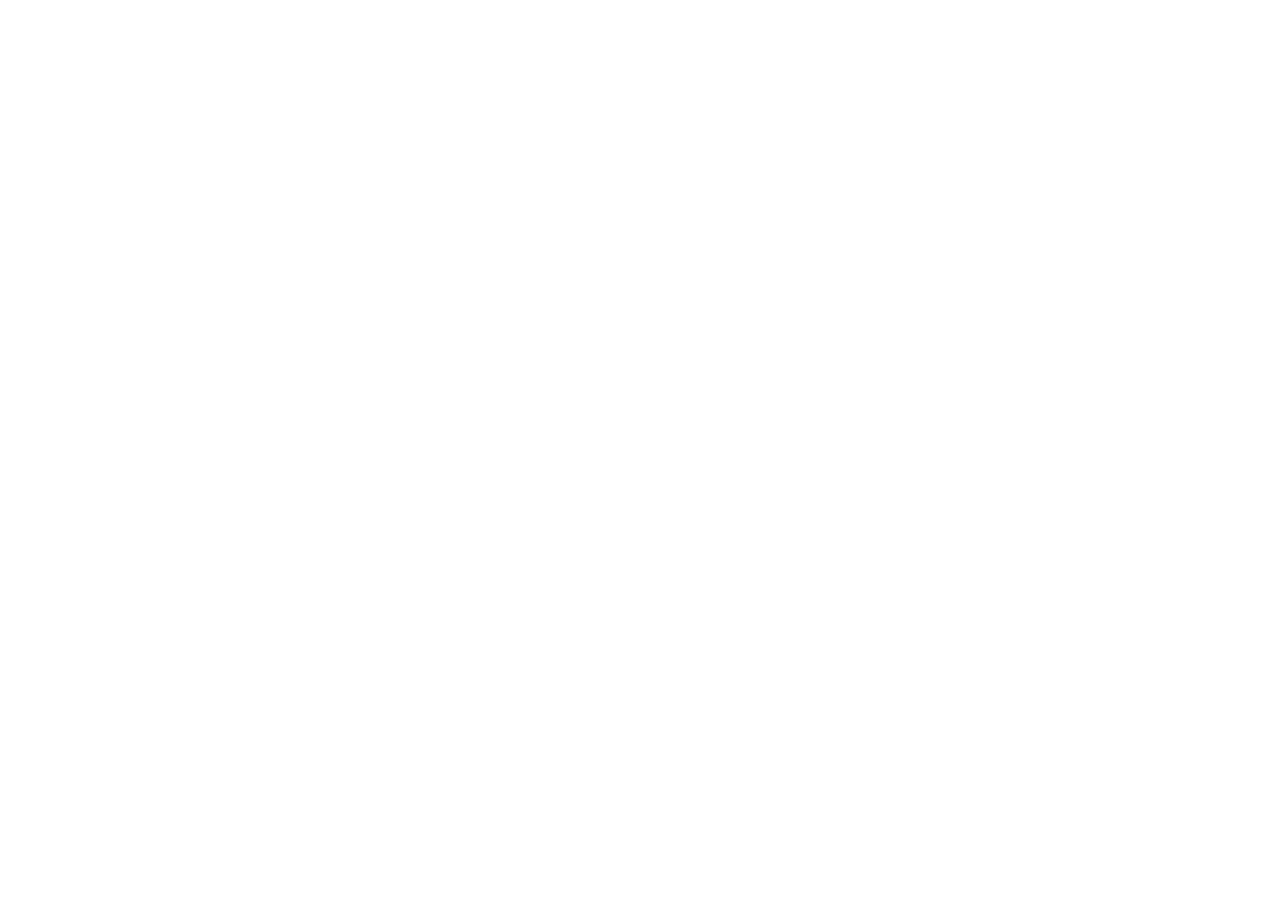
==== index.html @ 5b1413f2 "reverted to small video" ====
<!DOCTYPE html>
<html lang="en">
<head>
    <meta charset="UTF-8">
    <meta name="viewport" content="width=device-width, initial-scale=1.0">
    <title>Where the Wild Things Are</title>
    <link rel="stylesheet" href="index.css">
    <script src="index.js" defer></script> <!-- Ensure JavaScript is loaded after HTML -->
</head>
<body>
    <div class="video-container">
        <video id="video">
            <source src="video/I_FT.mp4" type="video/mp4">
            Está a dar erro
        </video>
        <button id="playBtn" class="control-button">Play</button>
        <button id="pauseBtn" class="control-button hidden">Pause</button>
        <button id="play2Btn" class="control-button-2 hidden">Play</button>
    </div>
</body>
</html>
---- index.css ----
body {
    margin: 0;
    overflow-y: hidden; /* Hide vertical scrollbar */
    overflow-x: hidden; /* Hide horizontal scrollbar */
    display: flex;
    justify-content: center;
    align-items: center;
    height: 100vh;
    box-sizing: border-box; /* Ensure consistent box model */
}

.video-container {
    position: fixed; /* Ensure it's fixed relative to the viewport */
    width: 100vw; /* Full viewport width */
    height: 100vh; /* Full viewport height */
    overflow: hidden; /* Hide anything that overflows */
}

#video {
    width: 100%;
    height: 100%;
    object-fit: cover; /* Cover the entire container */
    box-sizing: border-box; /* Ensure consistent box model */
    border: 0; /* Ensure no border artifact */
    position: absolute; /* Ensure proper positioning */
    top: 0;
    left: 0;
}

.control-button, .control-button-2 {
    background-color: transparent; /* No background color */
    border-radius: 50%;
    cursor: pointer;
    width: 80px;
    height: 80px;
    display: flex;
    justify-content: center;
    align-items: center;
    transition: opacity 0.3s ease;
    opacity: 0.8;
    font-size: 0; /* Hide text content */
    position: absolute;
}

#playBtn {
    top: 50%;
    left: 50%;
    transform: translate(-50%, -50%);
    border: 3px solid white; /* White border */
}

#pauseBtn, #play2Btn {
    bottom: 10%;
    left: 50%;
    transform: translate(-50%, -50%);
    border: 3px solid darkred; /* Dark red border */
    background-color: white;
}

#playBtn.hidden, #play2Btn.hidden, #pauseBtn.hidden {
    opacity: 0;
    pointer-events: none;
}

#playBtn::before {
    content: "\25B6"; /* Unicode for play icon */
    font-size: 40px;
    color: white; /* White icon */
}

#play2Btn::before {
    content: "\25B6"; /* Unicode for play icon */
    font-size: 40px;
    color: darkred; /* Dark red icon */
    
}

#pauseBtn::before {
    content: "\23F8"; /* Unicode for pause icon */
    font-size: 30px;
    color: darkred; /* Dark red icon */
    
}
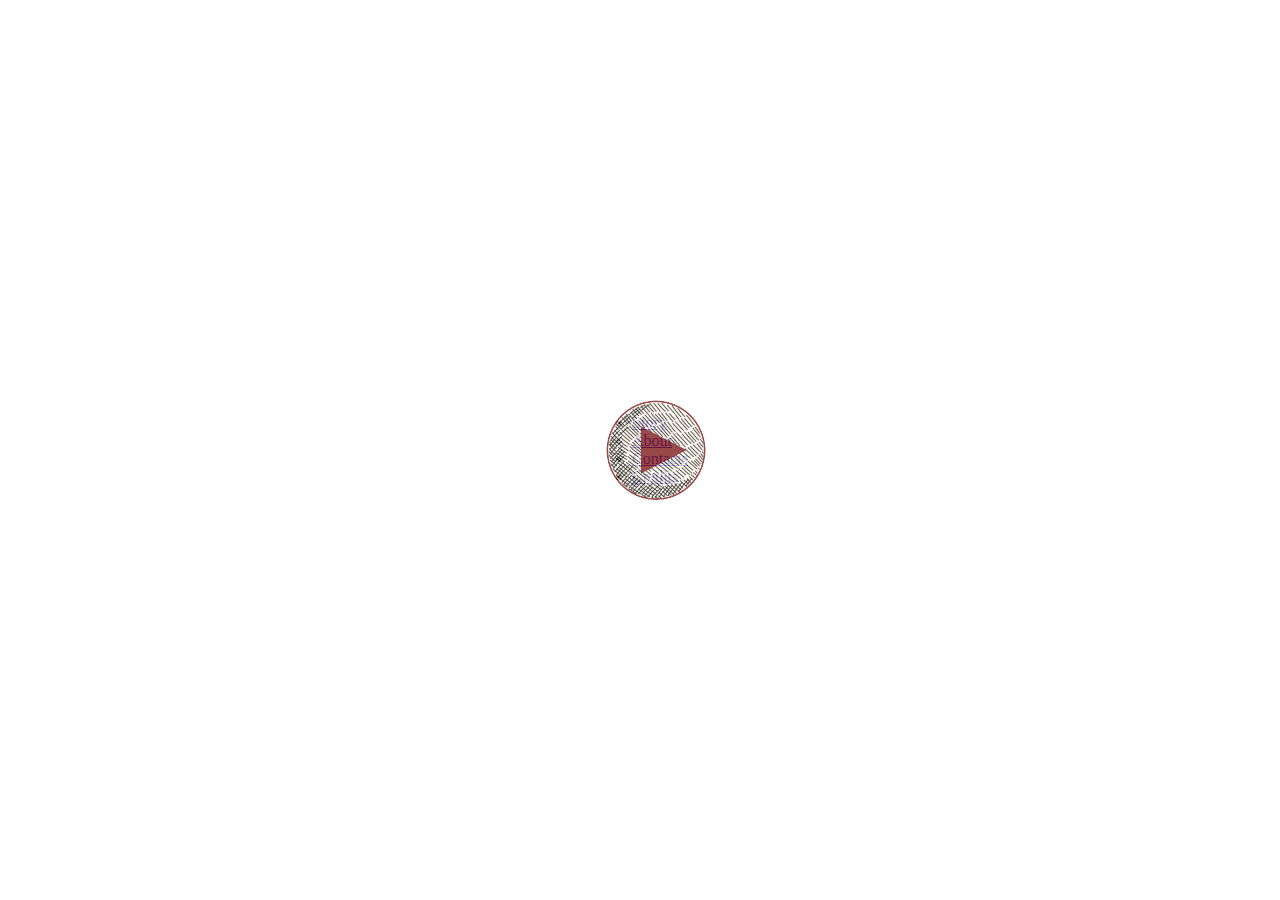
==== commit d7c7f297: "About page + split video" ====
--- a/index.html
+++ b/index.html
@@ -8,14 +8,31 @@
     <script src="index.js" defer></script> <!-- Ensure JavaScript is loaded after HTML -->
 </head>
 <body>
+
+    <div id="menu">
+        <div id="menu-bar" onclick="menuOnClick()">
+          <div id="bar1" class="bar"></div>
+          <div id="bar2" class="bar"></div>
+          <div id="bar3" class="bar"></div>
+        </div>
+    </div>
+      
+    <nav id="overlayNav" class="overlay-nav">
+        <ul>
+            <li><a href="index.html">Story</a></li>
+            <li><a href="about.html">About</a></li>
+            <li><a href="#">Contacts</a></li>
+            <li><a href="#">Credits</a></li>
+        </ul>
+    </nav>
     <div class="video-container">
         <video id="video">
-            <source src="video/I_FT.mp4" type="video/mp4">
+            <source src="video/_wwta_v4.mp4" type="video/mp4">
             Está a dar erro
         </video>
-        <button id="playBtn" class="control-button">Play</button>
-        <button id="pauseBtn" class="control-button hidden">Pause</button>
-        <button id="play2Btn" class="control-button-2 hidden">Play</button>
+        <button id="playBtn" class="control-button"><img src="img/play.png" alt="Play Button" style="width:100px; height:auto;"></button>
+        <button id="pauseBtn" class="control-button hidden"><img src="img/pause.png" alt="Pause Button" style="width:100px; height:auto;"></button>
+        <button id="play2Btn" class="control-button-2 hidden"><img src="img/play.png" alt="Play Button" style="width:100px; height:auto;"></button>
     </div>
 </body>
 </html>
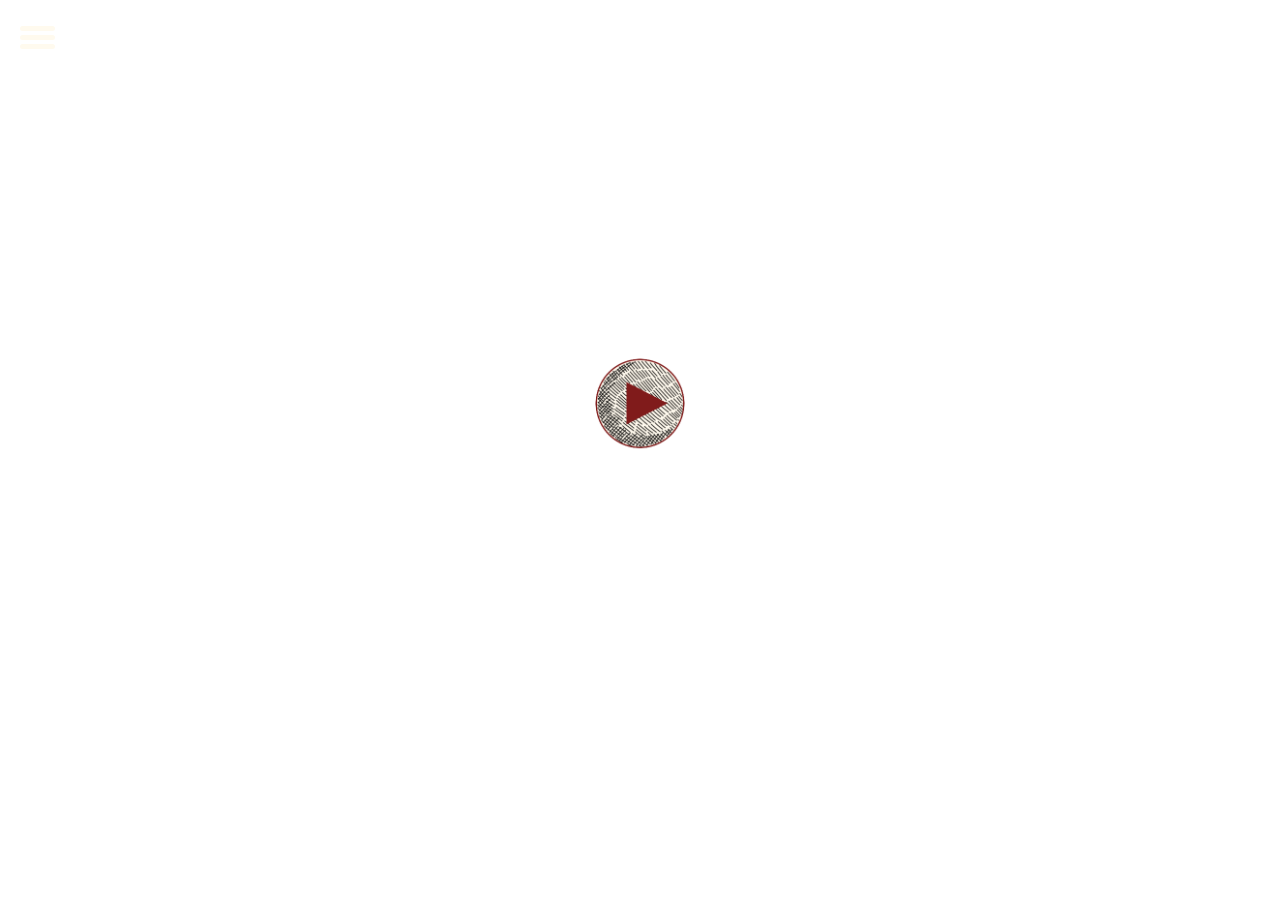
==== commit 333f08d0: "teste" ====
--- a/index.html
+++ b/index.html
@@ -5,34 +5,52 @@
     <meta name="viewport" content="width=device-width, initial-scale=1.0">
     <title>Where the Wild Things Are</title>
     <link rel="stylesheet" href="index.css">
-    <script src="index.js" defer></script> <!-- Ensure JavaScript is loaded after HTML -->
+    <script src="index.js" defer></script>
 </head>
 <body>
 
     <div id="menu">
         <div id="menu-bar" onclick="menuOnClick()">
-          <div id="bar1" class="bar"></div>
-          <div id="bar2" class="bar"></div>
-          <div id="bar3" class="bar"></div>
+            <div class="bar" id="bar1"></div>
+            <div class="bar" id="bar2"></div>
+            <div class="bar" id="bar3"></div>
         </div>
     </div>
-      
+
     <nav id="overlayNav" class="overlay-nav">
         <ul>
             <li><a href="index.html">Story</a></li>
             <li><a href="about.html">About</a></li>
-            <li><a href="#">Contacts</a></li>
-            <li><a href="#">Credits</a></li>
+            <li><a href="contacts.html">Contacts</a></li>
+            <li><a href="credits.html">Credits</a></li>
         </ul>
     </nav>
-    <div class="video-container">
+    <div class="video-container" id="videoContainer">
         <video id="video">
-            <source src="video/_wwta_v4.mp4" type="video/mp4">
-            Está a dar erro
+            <source src="WWTAFINAL.mp4" type="video/mp4">
+            Your browser does not support the video tag.
         </video>
-        <button id="playBtn" class="control-button"><img src="img/play.png" alt="Play Button" style="width:100px; height:auto;"></button>
-        <button id="pauseBtn" class="control-button hidden"><img src="img/pause.png" alt="Pause Button" style="width:100px; height:auto;"></button>
-        <button id="play2Btn" class="control-button-2 hidden"><img src="img/play.png" alt="Play Button" style="width:100px; height:auto;"></button>
+        <video id="video2">
+            <source src="_wwta_v4.mp4" type="video/mp4">
+            Your browser does not support the video tag.
+        </video>
+
+        <button id="homeBtn" class="control-button-5 hidden">
+            <img src="home.png" alt="Home Button" style="width:60px; height:auto;">
+        </button> 
+        
+        <button id="playBtn" class="control-button-1 hidden">
+            <img src="play.png" alt="Play Button" style="width:90px; height:auto;">
+        </button>
+
+                <button id="pauseBtn" class="control-button hidden">
+            <img src="pause.png" alt="Pause Button" style="width:80px; height:auto;">
+        </button>
+
+        <button id="play2Btn" class="control-button-2 hidden">
+            <img src="play.png" alt="Play Button" style="width:80px; height:auto;">
+        </button>
     </div>
+
 </body>
 </html>
--- a/index.css
+++ b/index.css
@@ -1,83 +1,189 @@
+@font-face {
+    font-family: 'Sundowners';
+    src: url('Sundowners.ttf') format('truetype');
+}
+
 body {
     margin: 0;
-    overflow-y: hidden; /* Hide vertical scrollbar */
-    overflow-x: hidden; /* Hide horizontal scrollbar */
-    display: flex;
-    justify-content: center;
-    align-items: center;
+    overflow: hidden;
     height: 100vh;
-    box-sizing: border-box; /* Ensure consistent box model */
+    box-sizing: border-box;
+    font-family: 'Sundowners', sans-serif;
 }
 
 .video-container {
-    position: fixed; /* Ensure it's fixed relative to the viewport */
-    width: 100vw; /* Full viewport width */
-    height: 100vh; /* Full viewport height */
-    overflow: hidden; /* Hide anything that overflows */
+    position: fixed;
+    width: 100vw;
+    height: 100vh;
+    overflow: hidden;
 }
 
-#video {
+#video, #videoA, #videoC, #videoCd {
     width: 100%;
     height: 100%;
-    object-fit: cover; /* Cover the entire container */
-    box-sizing: border-box; /* Ensure consistent box model */
-    border: 0; /* Ensure no border artifact */
-    position: absolute; /* Ensure proper positioning */
+    object-fit: cover;
+    position: absolute;
     top: 0;
     left: 0;
 }
 
-.control-button, .control-button-2 {
-    background-color: transparent; /* No background color */
+.control-button, .control-button-2, .control-button-1, .control-button-5 {
+    background-color: transparent; 
     border-radius: 50%;
+    border: none;
     cursor: pointer;
-    width: 80px;
-    height: 80px;
     display: flex;
     justify-content: center;
     align-items: center;
     transition: opacity 0.3s ease;
-    opacity: 0.8;
+    opacity: 1;
     font-size: 0; /* Hide text content */
     position: absolute;
 }
 
-#playBtn {
-    top: 50%;
+#homeBtn {
+    top: 10%;
+    left: 5%;
+    transform: translate(-50%, -50%);
+}
+
+
+#pauseBtn, #play2Btn {
+    bottom: 5%;
     left: 50%;
     transform: translate(-50%, -50%);
-    border: 3px solid white; /* White border */
 }
 
-#pauseBtn, #play2Btn {
-    bottom: 10%;
+#playBtn{
+    bottom: 45%;
     left: 50%;
-    transform: translate(-50%, -50%);
-    border: 3px solid darkred; /* Dark red border */
-    background-color: white;
+    transform: translate(-50%, -50%); 
 }
 
-#playBtn.hidden, #play2Btn.hidden, #pauseBtn.hidden {
+.hidden {
     opacity: 0;
     pointer-events: none;
 }
 
-#playBtn::before {
-    content: "\25B6"; /* Unicode for play icon */
-    font-size: 40px;
-    color: white; /* White icon */
+.fullscreen #menu {
+    display: flex;
+    position: fixed;
+    top: 20px;
+    left: 20px;
+    z-index: 100;
 }
 
-#play2Btn::before {
-    content: "\25B6"; /* Unicode for play icon */
-    font-size: 40px;
-    color: darkred; /* Dark red icon */
-    
+#menu {
+    z-index: 10;
+    position: fixed;
+    top: 30px;
+    left: 20px;
+    transition: transform 0.5s ease;
+    display: flex;
 }
 
-#pauseBtn::before {
-    content: "\23F8"; /* Unicode for pause icon */
-    font-size: 30px;
-    color: darkred; /* Dark red icon */
-    
+#menu-bar {
+    width: 35px;
+    height: 40px;
+    cursor: pointer;
+    z-index: 100;
 }
+
+.bar {
+    height: 5px;
+    width: 100%;
+    background-color: #FFFAEE;
+    border-radius: 5px;
+    transition: 0.3s ease;
+}
+
+#bar1 {
+    transform: translateY(-4px);
+}
+
+#bar3 {
+    transform: translateY(4px);
+}
+
+/* Your existing CSS */
+
+.overlay-nav {
+    height: 100%;
+    width: 0;
+    position: fixed;
+    z-index: 2;
+    top: 0;
+    left: 0;
+    background-color: #232323;
+    overflow-x: hidden;
+    transition: width 0.5s ease;
+}
+
+.overlay-nav ul {
+    padding: 0;
+    margin: 0;
+    position: absolute;
+    top: 50%;
+    left: 50%;
+    transform: translate(-50%, -50%);
+    list-style: none;
+    text-align: center;
+}
+
+.overlay-nav ul li {
+    margin: 20px 0;
+}
+
+.overlay-nav ul li a {
+    color: #FFFAEE;
+    font-size: 36px;
+    text-decoration: none;
+    transition: 0.5s;
+}
+
+.overlay-nav ul li a:hover {
+    color: #6e2121;
+}
+
+.change .bar {
+    background-color: #FFFAEE;
+}
+
+.change #bar1 {
+    transform: translateY(4px) rotateZ(-45deg);
+}
+
+.change #bar2 {
+    opacity: 0;
+}
+
+.change #bar3 {
+    transform: translateY(-6px) rotateZ(45deg);
+}
+
+/* Ensure .change class is correct */
+.overlay-nav.change {
+    width: 100%;
+}
+
+.buttonT {
+    color: #FFFAEE; /* Same color as your menu text */
+    font-size: 25px; /* Adjust font size as needed */
+    text-align: center;
+    position: absolute;
+    transform: translateX(-50%);
+    width: 150px; /* Same as the button width */
+    left: 50%; /* Center the text under the button */
+    margin-top: 10px; /* Adjust the space between button and text */
+}
+
+#Ntext {
+    top: 55%; /* Adjust this value to position the text below the button */
+    left: 40%;
+}
+
+#Wtext {
+    top: 55%; /* Adjust this value to position the text below the button */
+    left: 60%;
+}
+
